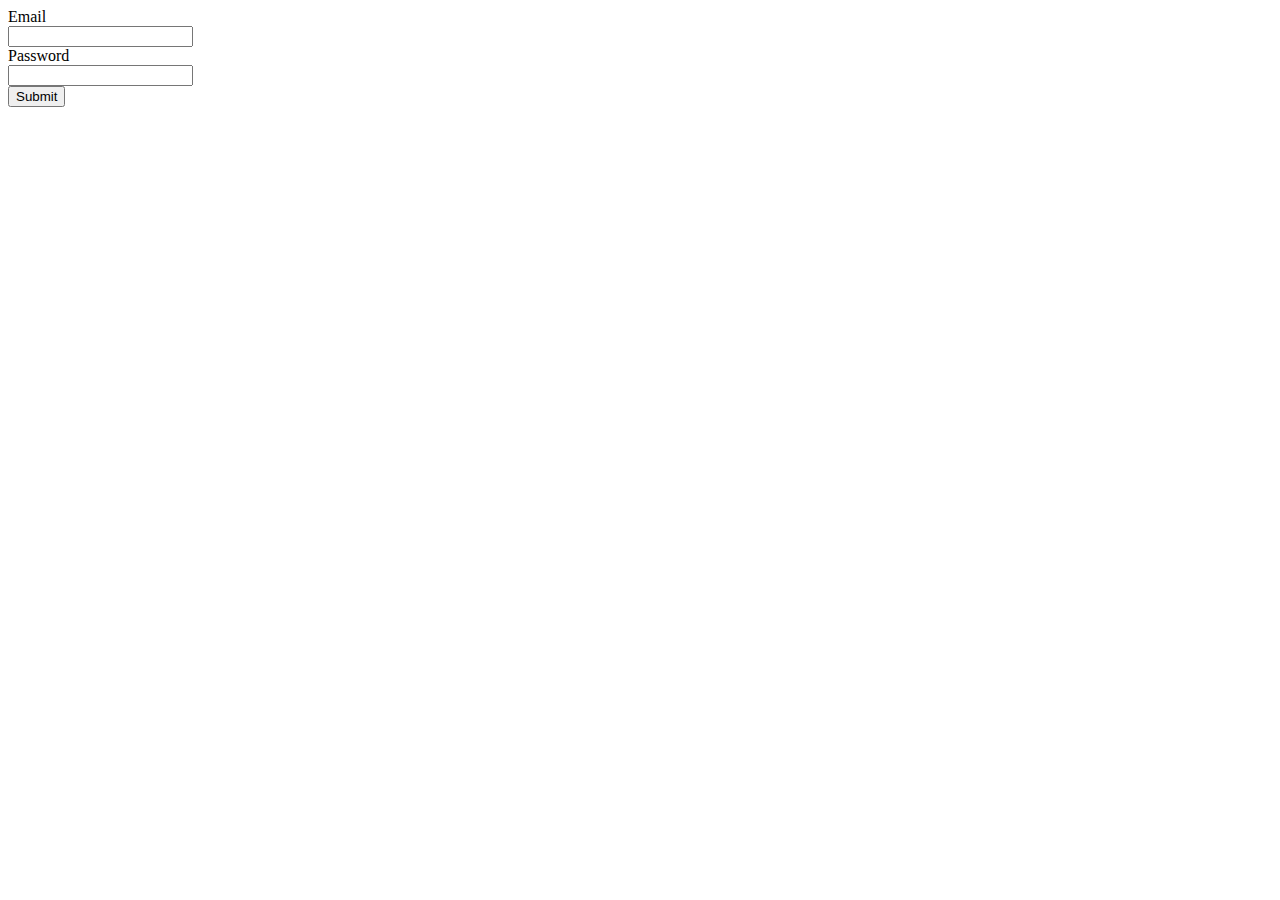
==== login.html @ 0b9feb92 "nikki code done" ====
<!DOCTYPE html>
<html lang="en">

<head>
    <meta charset="UTF-8">
    <meta name="viewport" content="width=device-width, initial-scale=1.0">
    <title>Login</title>

    <script src="https://ajax.googleapis.com/ajax/libs/jquery/3.5.1/jquery.min.js"></script>
</head>

<body>

    <div>

        <label for="">Email</label> <br>
        <input type="email" class="email"><br>

        <label for="">Password</label><br>
        <input type="password" name="" class="password">
        <br>
        <button class="auth-login">Submit</button>

    </div>

</body>

<script src="script.js" async></script>

</html>
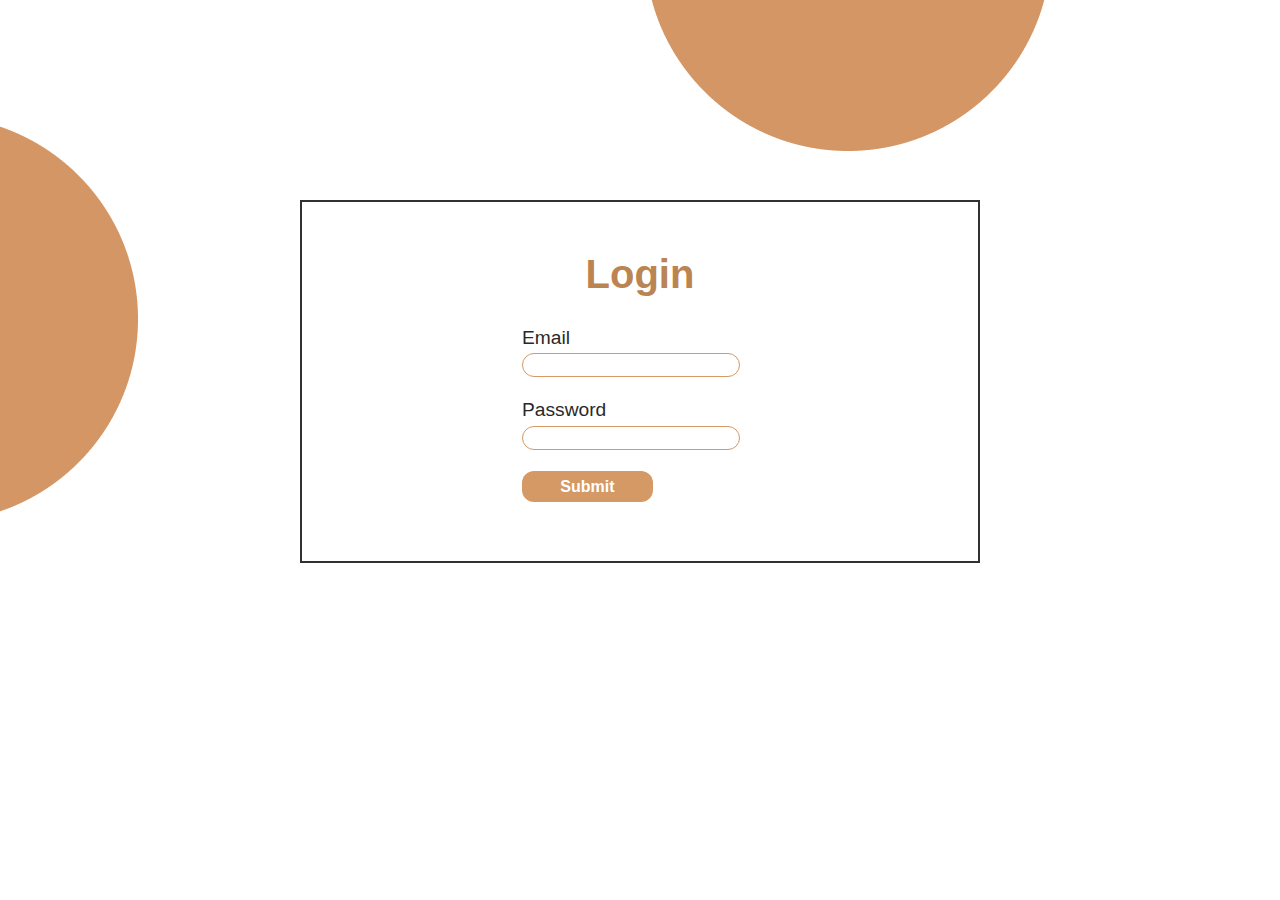
==== commit dd7d14b5: "final" ====
--- a/login.html
+++ b/login.html
@@ -7,20 +7,90 @@
     <title>Login</title>
 
     <script src="https://ajax.googleapis.com/ajax/libs/jquery/3.5.1/jquery.min.js"></script>
+    <style>
+        * {
+            box-sizing: border-box;
+            margin: 0;
+            padding: 0;
+        }
+
+        body {
+            background-image: url(IMAGES/BACKGROUND.png);
+            font-family: "lato",sans-serif;
+        }
+
+        .container {
+            margin: 200px 300px;
+            padding: 50px 20px;
+            border: rgb(49, 49, 49) 2px solid;
+        }
+
+        input{
+            width: 50%;
+            height: 25%;
+            margin: 1% 3% 5% 0%;
+            border-radius: 12px;
+            padding-left: 10px;
+            font-weight: 100;
+            font-size: 120%;
+            color: rgb(46, 45, 45);
+            border: 1px solid #D49965;
+        }    
+
+        .auth-login {
+            padding:1%;
+            border-radius: 12px;
+            border: none;
+            font-size: 100%;
+            font-weight: 600;
+            width: 30%;
+            color: #fff;
+        }
+
+        .auth-login {
+            background-color: #D49965;
+            margin: 0% 3% 2% 0%;
+            border: 2px solid transparent;
+            transition: all 0.3s ease-in;
+        }
+
+        .auth-login:hover{
+            background-color: #fff;
+            border: 2px solid #D49965;
+            color: #D49965;
+        }
+
+        label {
+            font-size: 120%;
+            color: rgb(41, 41, 41);
+        }
+
+        .container2 {
+            padding-left: 200px;
+        }
+
+        .container h1 {
+            text-align: center;
+            margin-bottom: 30px;
+            color: #bb8453;
+            font-size: 250%;
+        }
+
+    </style>
 </head>
 
 <body>
-
-    <div>
-
-        <label for="">Email</label> <br>
-        <input type="email" class="email"><br>
-
-        <label for="">Password</label><br>
-        <input type="password" name="" class="password">
-        <br>
-        <button class="auth-login">Submit</button>
-
+    <div class="container">
+        <h1>Login</h1>
+        <div class="container2">
+        <div class="form">
+            <label>Email</label> <br>
+            <input type="email" class="email"><br>
+            <label>Password</label><br>
+            <input type="password" name="" class="password"><br>
+            <button class="auth-login">Submit</button>
+        </div>
+        </div>
     </div>
 
 </body>
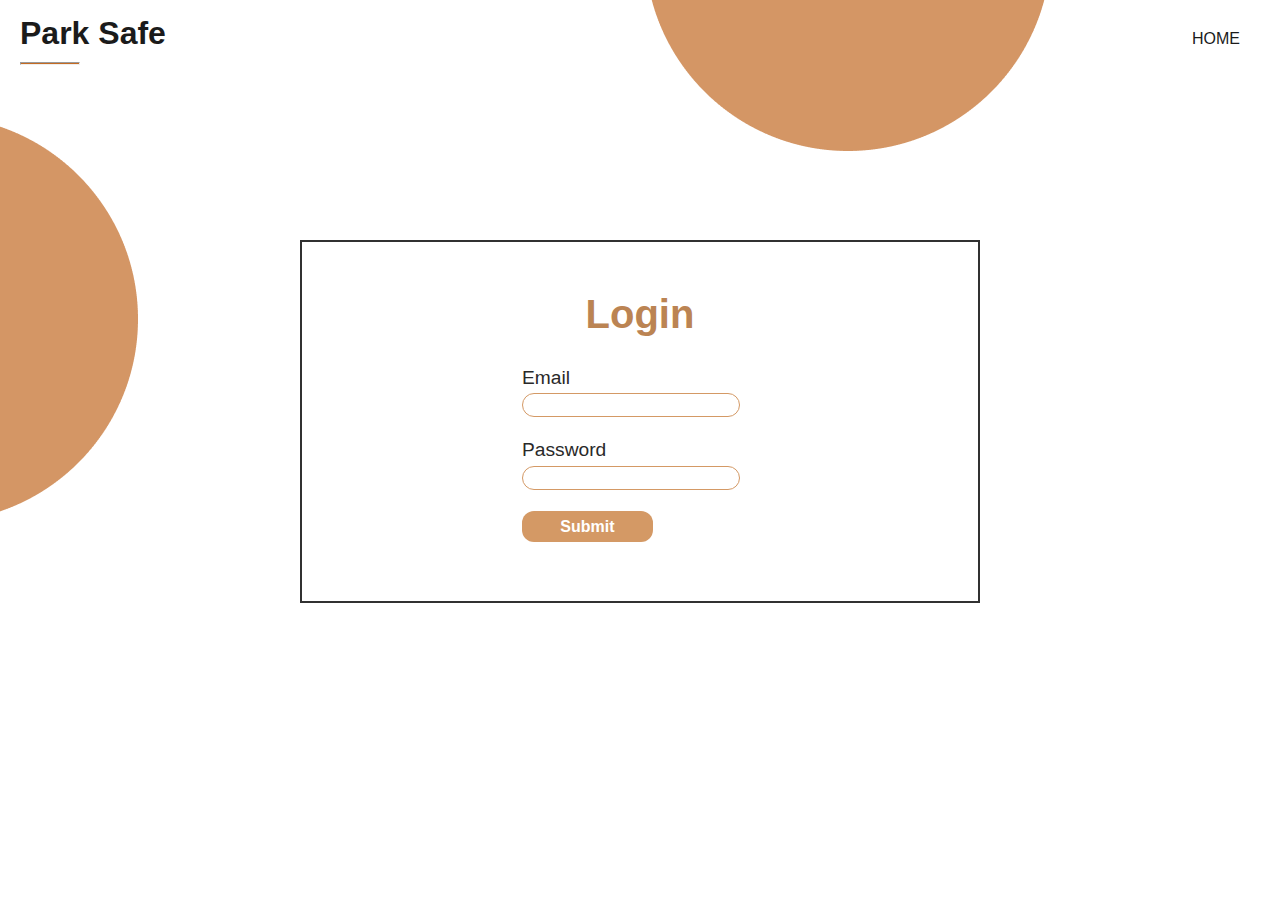
==== commit a489efb6: "Added Navbar in all pages" ====
--- a/login.html
+++ b/login.html
@@ -4,7 +4,7 @@
 <head>
     <meta charset="UTF-8">
     <meta name="viewport" content="width=device-width, initial-scale=1.0">
-    <title>Login</title>
+    <title>ParkSafe</title>
 
     <script src="https://ajax.googleapis.com/ajax/libs/jquery/3.5.1/jquery.min.js"></script>
     <style>
@@ -20,7 +20,7 @@
         }
 
         .container {
-            margin: 200px 300px;
+            margin: 150px 300px;
             padding: 50px 20px;
             border: rgb(49, 49, 49) 2px solid;
         }
@@ -76,10 +76,74 @@
             font-size: 250%;
         }
 
+        .navbar {
+            display: flex;
+            min-height: 10vh;
+            align-items: baseline;
+            align-content: center;
+            font-size: 1rem;
+            padding-top: 15px;
+            padding-bottom: 5px;
+            width: 100%;
+        }
+
+        ul {
+            display: flex;
+            flex-grow: 1;
+        }
+
+        ul li {
+            list-style: none;
+        }
+
+        ul li:first-child {
+            margin-left: 500px;
+        }
+
+        .brand {
+            flex-basis: 50%;
+            color: rgb(27, 27, 27);
+            margin-left: 20px;
+        }
+
+        hr {
+            background-color: rgb(197, 107, 34);
+            width: 60px;
+            height: 3px;
+            margin-top: 10px;
+
+        }
+
+        ul li a:link,
+        ul li a:visited {
+            text-decoration: none;
+            margin: 2rem;
+            padding-bottom: 21px;
+            color: rgb(27, 27, 27);
+            text-transform: uppercase;
+            border-bottom: 2px solid transparent;
+            transition: all 0.2s;
+        }
+
+        ul li a:active,
+        ul li a:hover {
+            border-bottom: 2px solid #8f3704;
+        }
+
     </style>
 </head>
 
 <body>
+    <header class="head">
+        <nav class="navbar">
+            <div class="brand">
+                <h1>Park Safe</h1><hr>
+            </div>
+            <ul>
+                <li><a href="./index.html">HOME</a></li>
+            </ul>
+        </nav>
+    </header>
     <div class="container">
         <h1>Login</h1>
         <div class="container2">
